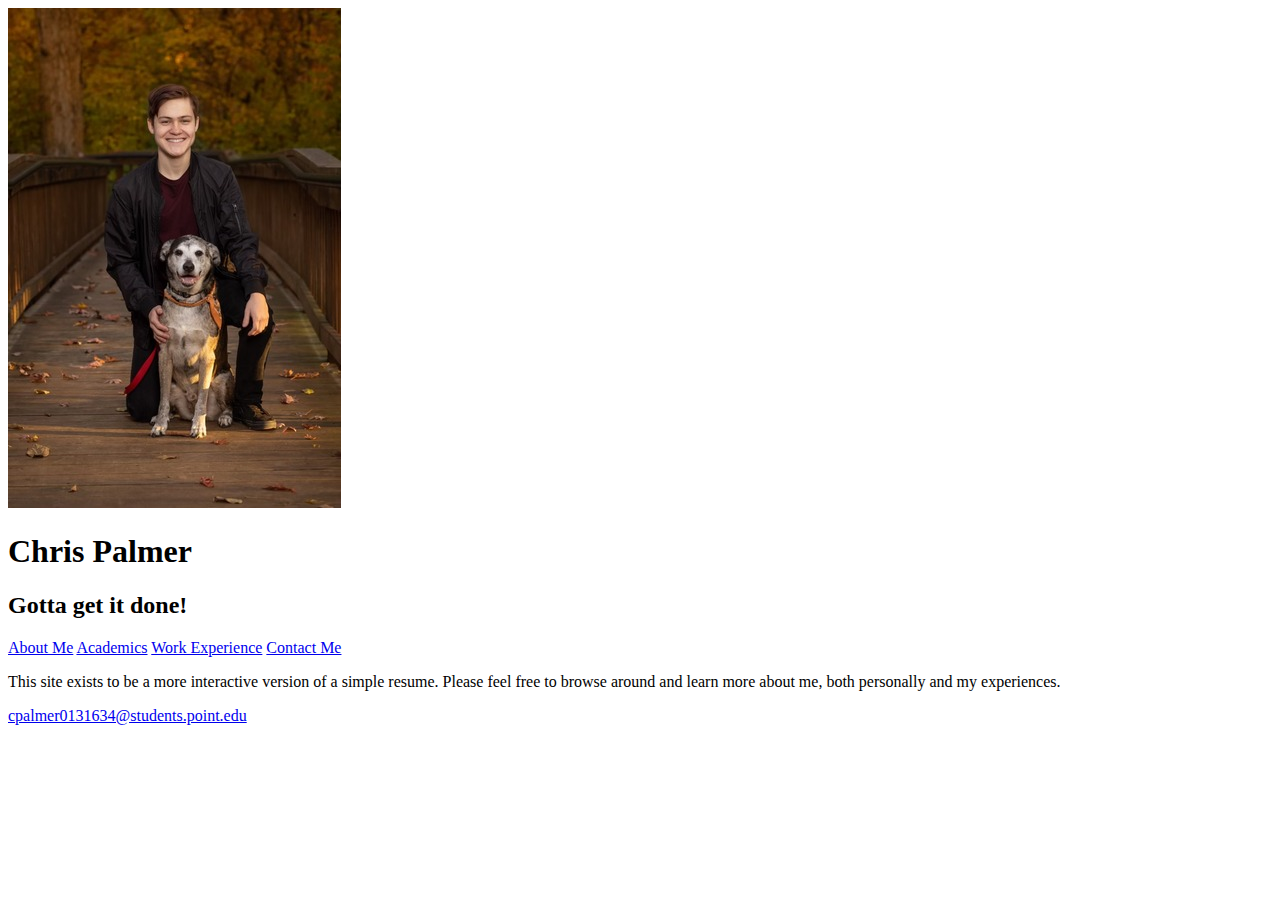
==== portfolio/index.html @ eb7676de "Add files via upload" ====
<!DOCTYPE html>
<html lang="en"> <!--
    Chris Palmer
    template.html
    02/02/2025
-->
<head>
    <meta charset="UTF-8">
    <meta name="viewport" content="width=device-width, initial-scale=1.0">
    <title>Document</title>
</head>
<main> <!--
    This website is about myself, my personal accomplishments, skills, and ways to contact me
    -->
<body>
    <header>
        <img src="images/chris_palmer_image.jpg" alt="Chris Palmer Portrait" height="500" width="333">
        <h1>Chris Palmer</h1>
        <h2>Gotta get it done!</h2>
    </header>

    <nav>
        <a href="aboutme.hmtl">About Me</a>
        <a href="academics.html">Academics</a>
        <a href="work.html">Work Experience</a>
        <a href="contact.html">Contact Me</a>
    </nav>
    
    <p> This site exists to be a more interactive version of a simple resume. Please feel free to browse around and learn more about me, both personally and my experiences.</p>

    <footer>
        <p><a href="mailto:cpalmer0131634@students.point.edu">cpalmer0131634@students.point.edu</a></p>
    </footer>
</body>
</main>
</html>
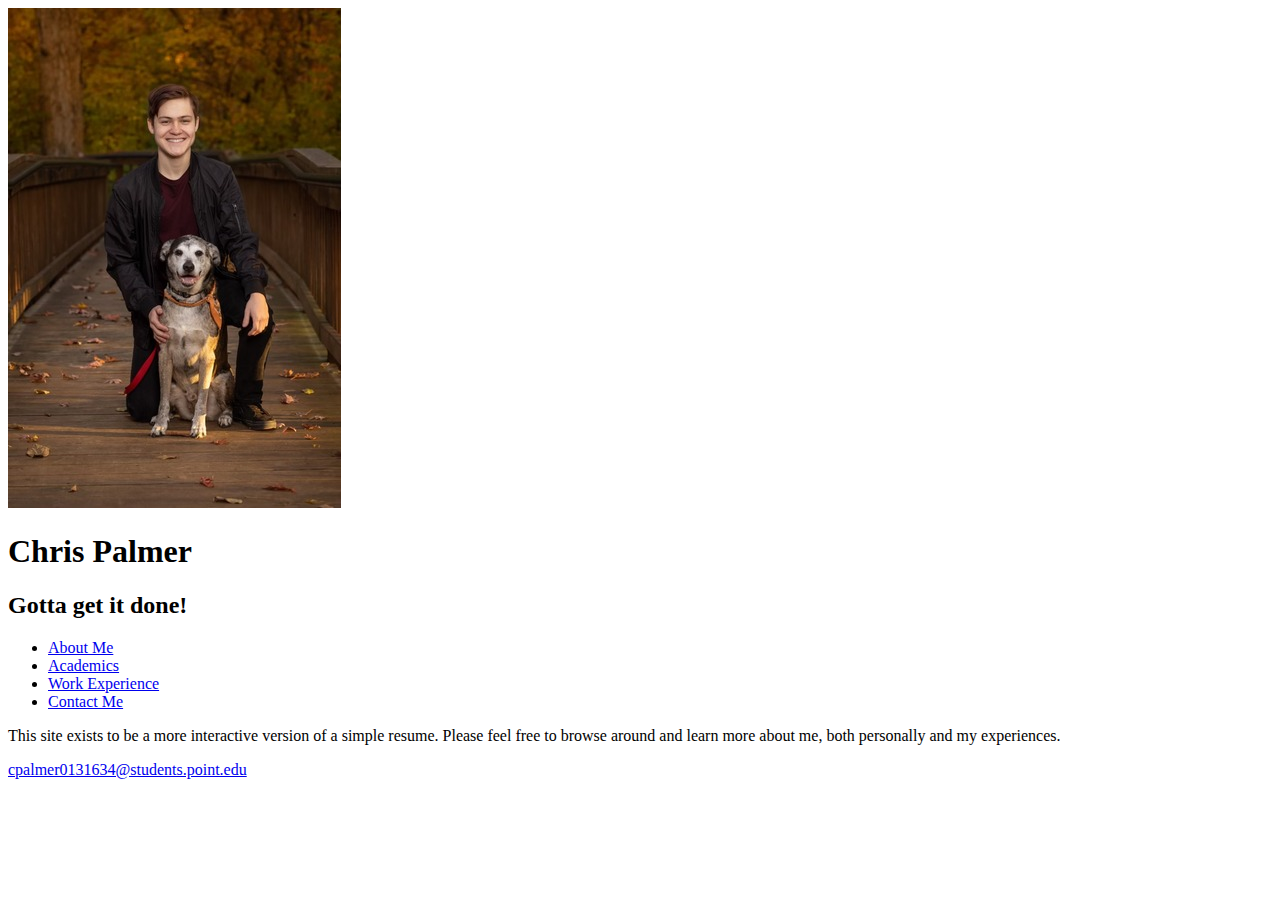
==== commit 4e0e4a20: "index.html" ====
--- a/portfolio/index.html
+++ b/portfolio/index.html
@@ -19,12 +19,14 @@
         <h2>Gotta get it done!</h2>
     </header>
 
-    <nav>
-        <a href="aboutme.hmtl">About Me</a>
-        <a href="academics.html">Academics</a>
-        <a href="work.html">Work Experience</a>
-        <a href="contact.html">Contact Me</a>
-    </nav>
+   <nav>
+    <ul>
+        <li><a href="aboutme.html">About Me</a></li>
+        <li><a href="academics.html">Academics</a></li>
+        <li><a href="work.html">Work Experience</a></li>
+        <li><a href="contact.html">Contact Me</a></li>
+    </ul>
+</nav>
     
     <p> This site exists to be a more interactive version of a simple resume. Please feel free to browse around and learn more about me, both personally and my experiences.</p>
 
@@ -33,4 +35,4 @@
     </footer>
 </body>
 </main>
-</html>+</html>
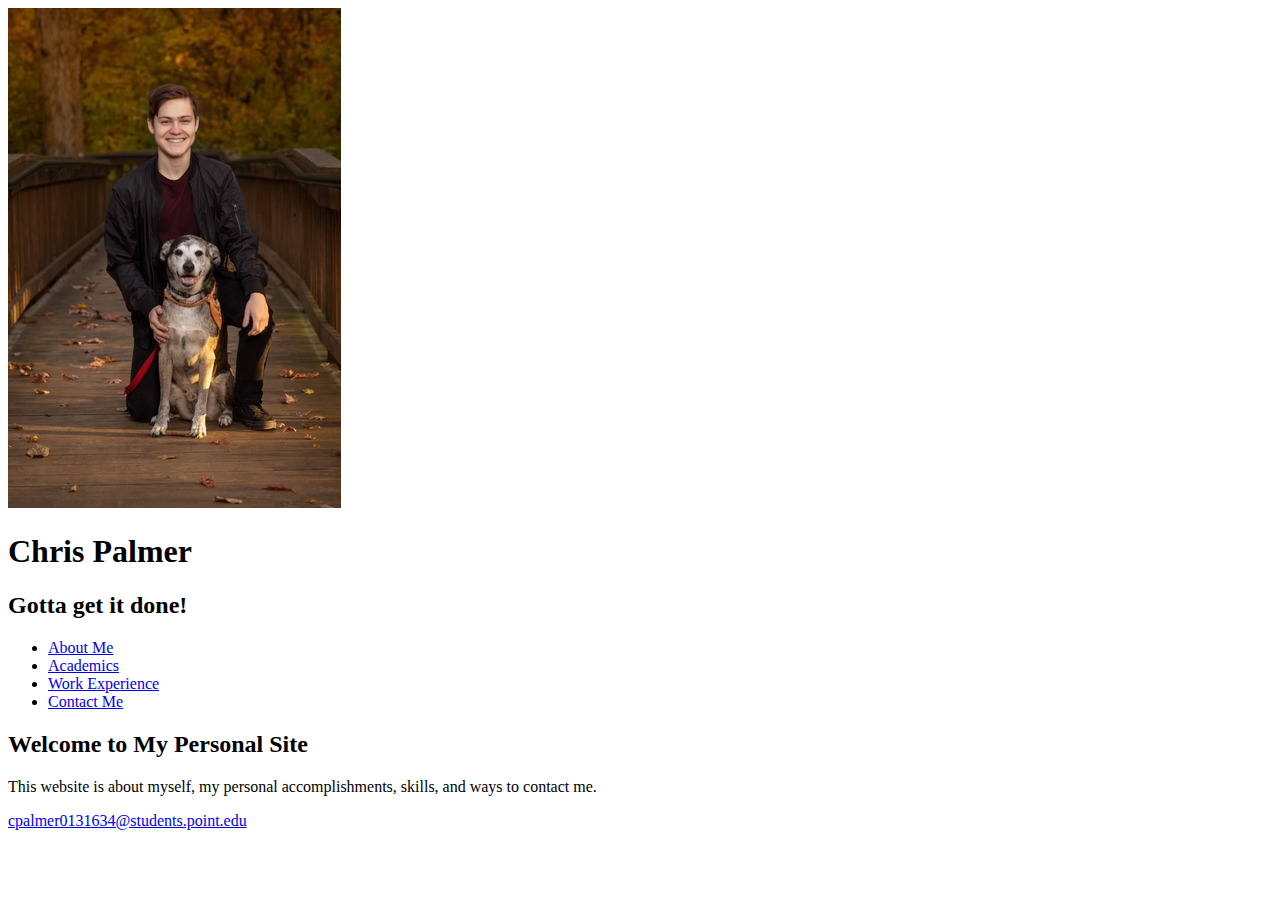
==== commit 154c19f9: "Add files via upload" ====
--- a/portfolio/index.html
+++ b/portfolio/index.html
@@ -1,5 +1,6 @@
 <!DOCTYPE html>
-<html lang="en"> <!--
+<html lang="en"> 
+<!--
     Chris Palmer
     template.html
     02/02/2025
@@ -7,32 +8,34 @@
 <head>
     <meta charset="UTF-8">
     <meta name="viewport" content="width=device-width, initial-scale=1.0">
-    <title>Document</title>
+    <link rel="stylesheet" href="styles.css">
+    <title>Chris Palmer - Portfolio</title>
 </head>
-<main> <!--
-    This website is about myself, my personal accomplishments, skills, and ways to contact me
-    -->
 <body>
     <header>
-        <img src="images/chris_palmer_image.jpg" alt="Chris Palmer Portrait" height="500" width="333">
+        <img src="images/chris_palmer_image.jpg" alt="Chris Palmer Portrait">
         <h1>Chris Palmer</h1>
         <h2>Gotta get it done!</h2>
     </header>
 
-   <nav>
-    <ul>
-        <li><a href="aboutme.html">About Me</a></li>
-        <li><a href="academics.html">Academics</a></li>
-        <li><a href="work.html">Work Experience</a></li>
-        <li><a href="contact.html">Contact Me</a></li>
-    </ul>
-</nav>
-    
-    <p> This site exists to be a more interactive version of a simple resume. Please feel free to browse around and learn more about me, both personally and my experiences.</p>
+    <nav>
+        <ul>
+            <li><a href="aboutme.html">About Me</a></li>
+            <li><a href="academics.html">Academics</a></li>
+            <li><a href="work.html">Work Experience</a></li>
+            <li><a href="contact.html">Contact Me</a></li>
+        </ul>
+    </nav>
+
+    <main>
+        <section>
+            <h2>Welcome to My Personal Site</h2>
+            <p>This website is about myself, my personal accomplishments, skills, and ways to contact me.</p>
+        </section>
+    </main>
 
     <footer>
         <p><a href="mailto:cpalmer0131634@students.point.edu">cpalmer0131634@students.point.edu</a></p>
     </footer>
 </body>
-</main>
 </html>
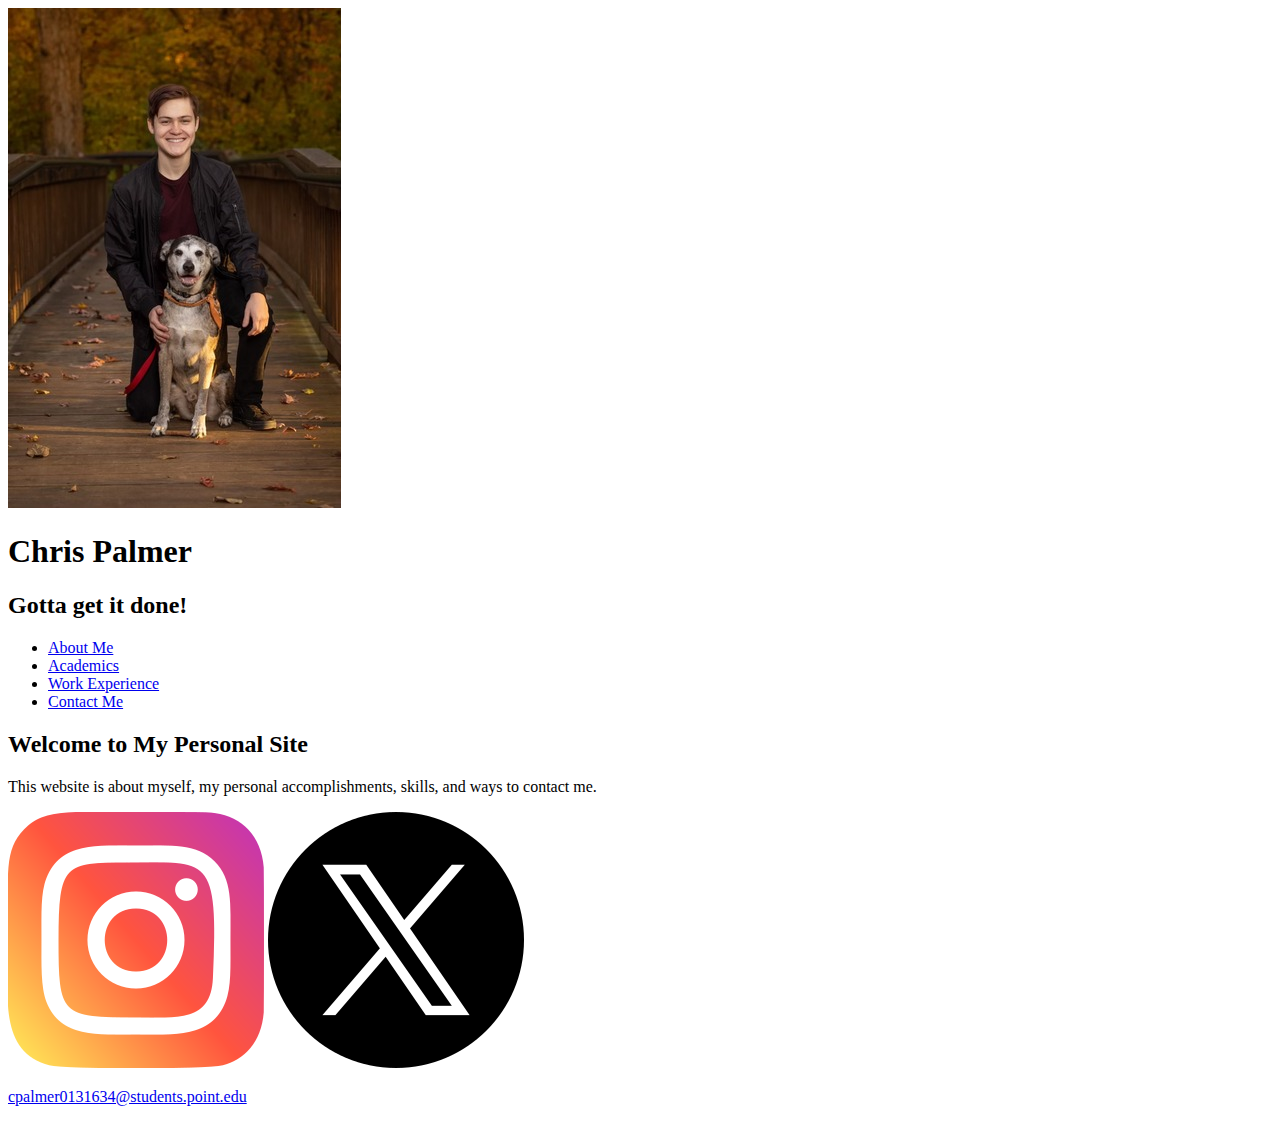
==== commit 091edd12: "Add files via upload" ====
--- a/portfolio/index.html
+++ b/portfolio/index.html
@@ -8,6 +8,7 @@
 <head>
     <meta charset="UTF-8">
     <meta name="viewport" content="width=device-width, initial-scale=1.0">
+    <meta name="description" content="A Personal website that gives details about Chris Palmer along with showing his html and css programming and design skills">
     <link rel="stylesheet" href="styles.css">
     <title>Chris Palmer - Portfolio</title>
 </head>
@@ -35,6 +36,8 @@
     </main>
 
     <footer>
+        <a href="https://www.instagram.com/chipy_palmer74?igsh=MTYybWlmMWZqenVyeg%3D%3D&utm_source=qr"  target="_blank"><img src="images/instagram.png"></a>
+        <a href="https://x.com/chipy_74?s=21&t=1k9Cnc7ctWAAwA3L65k98Q" target="_blank"><img src="images/twitter.png"></a>
         <p><a href="mailto:cpalmer0131634@students.point.edu">cpalmer0131634@students.point.edu</a></p>
     </footer>
 </body>
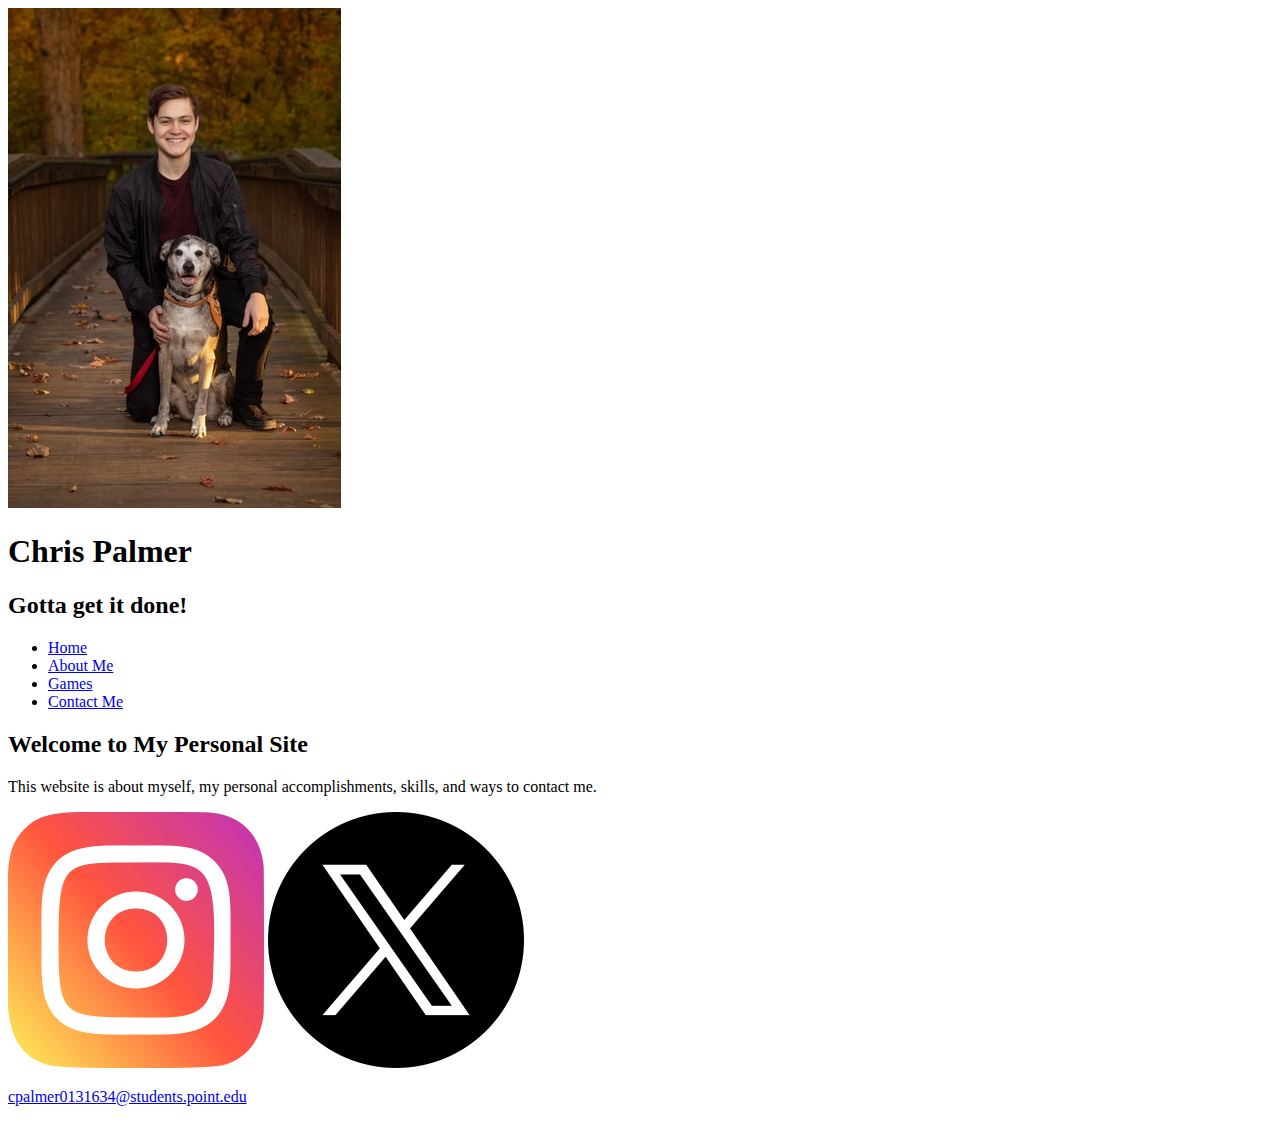
==== commit bd3a1c7e: "Update index.html" ====
--- a/portfolio/index.html
+++ b/portfolio/index.html
@@ -21,9 +21,9 @@
 
     <nav>
         <ul>
+            <li><a href="index.html">Home</a></li>
             <li><a href="aboutme.html">About Me</a></li>
-            <li><a href="academics.html">Academics</a></li>
-            <li><a href="work.html">Work Experience</a></li>
+            <li><a href="games.html">Games</a></li>
             <li><a href="contact.html">Contact Me</a></li>
         </ul>
     </nav>
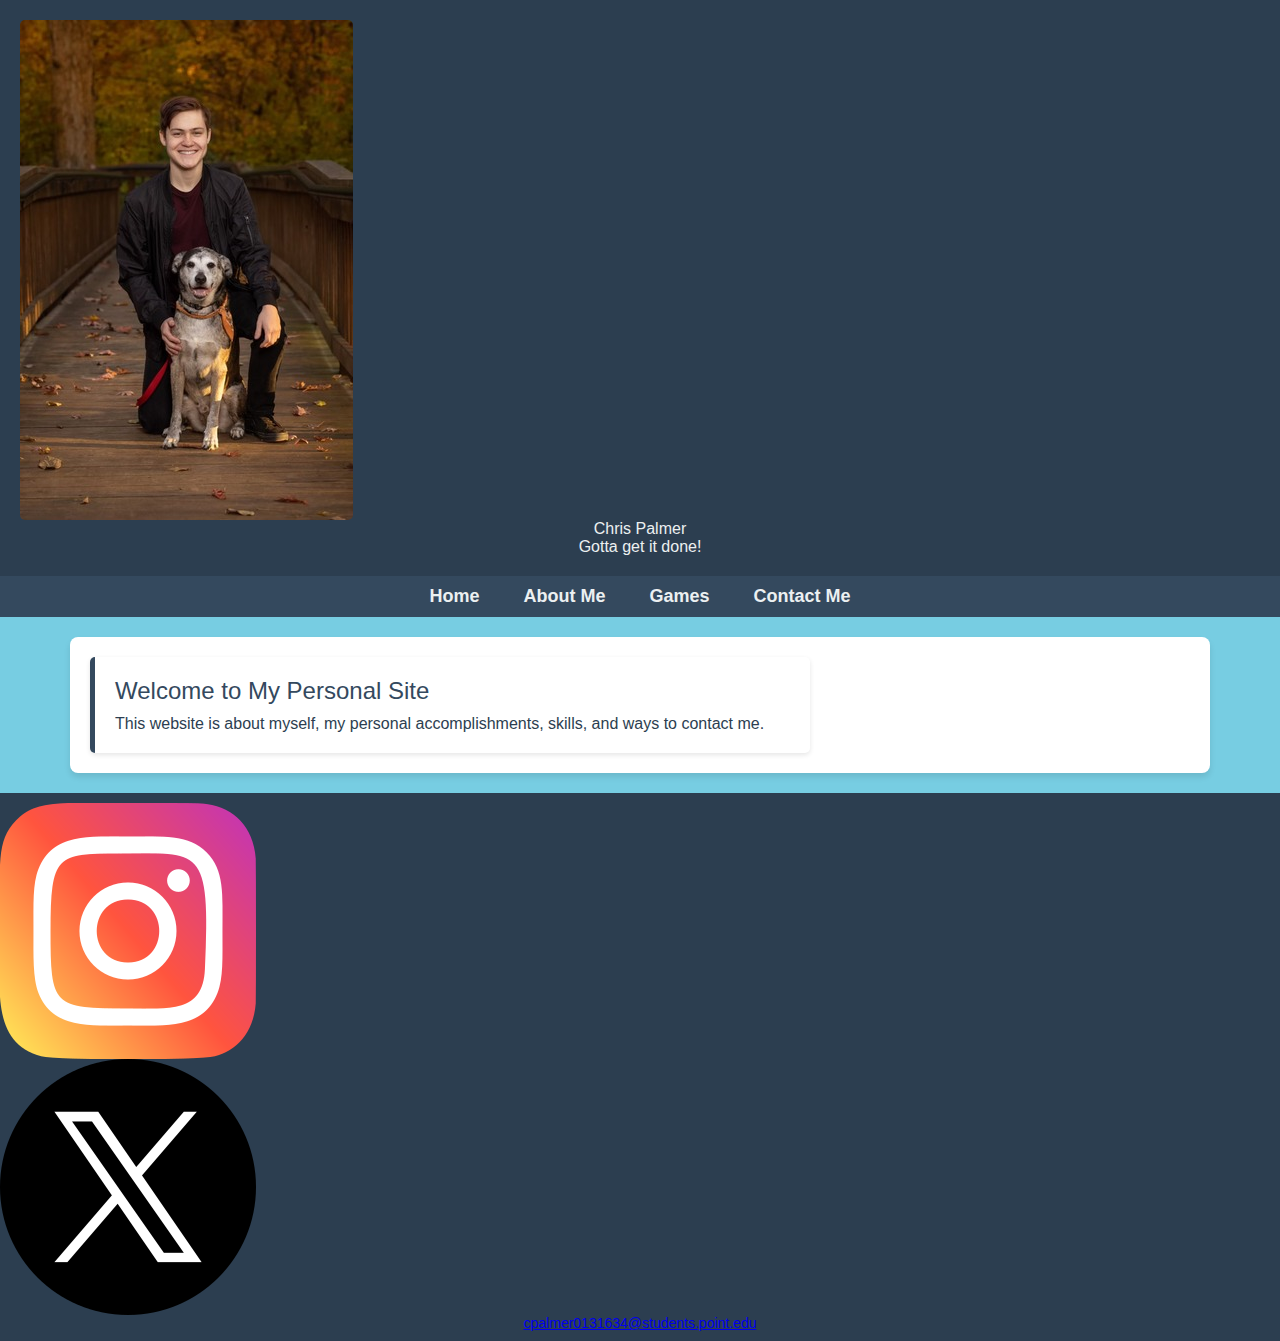
==== commit ee905a0e: "Update index.html" ====
--- a/portfolio/index.html
+++ b/portfolio/index.html
@@ -9,7 +9,7 @@
     <meta charset="UTF-8">
     <meta name="viewport" content="width=device-width, initial-scale=1.0">
     <meta name="description" content="A Personal website that gives details about Chris Palmer along with showing his html and css programming and design skills">
-    <link rel="stylesheet" href="styles.css">
+    <link rel="stylesheet" href="css/styles.css">
     <title>Chris Palmer - Portfolio</title>
 </head>
 <body>
--- a/portfolio/css/styles.css
+++ b/portfolio/css/styles.css
@@ -0,0 +1,222 @@
+/* 
+    Student Name: Chris Palmer
+    File Name: styles.css
+    Date: 02/16/2025
+*/
+
+/* CSS Reset */
+main, body, nav, h1, h2, h3, p, iframe, header, footer, img, section, aside, ul, li, a, table, form, input, textarea, select, button {
+    margin: 0;
+    padding: 0;
+    border: 0;
+    font-size: 100%;
+    font: inherit;
+    vertical-align: baseline;
+}
+
+/* General Body Settings */
+body {
+    font-family: 'Helvetica', sans-serif; 
+    background-color: #77cde2;
+    margin: 0;
+    padding: 0;
+    color: #2c3e50;
+}
+
+/* Header */
+header {
+    background-color: #2c3e50;
+    color: #ecf0f1;
+    padding: 20px;
+    text-align: center;
+}
+
+/* Navigation */
+nav {
+    background-color: #34495e;
+    padding: 10px 0;
+}
+
+nav ul {
+    list-style-type: none;
+    display: flex;
+    justify-content: center;
+    gap: 20px;
+}
+
+nav a {
+    color: #ecf0f1;
+    text-decoration: none;
+    font-weight: bold;
+    font-size: 18px;
+    padding: 8px 12px;
+}
+
+nav a:hover {
+    color: #f39c12;
+}
+
+/* Main Content - CSS Grid */
+main {
+    display: grid;
+    grid-template-columns: 2fr 1fr;
+    gap: 20px;
+    max-width: 1100px;
+    margin: 20px auto;
+    padding: 20px;
+    background-color: #ffffff;
+    border-radius: 8px;
+    box-shadow: 0px 4px 6px rgba(0, 0, 0, 0.1);
+}
+
+/* Sections inside main */
+section {
+    padding: 20px;
+    background-color: #ffffff;
+    border-radius: 5px;
+    box-shadow: 0px 2px 5px rgba(0, 0, 0, 0.1);
+    border-left: 5px solid #34495e;
+}
+
+/* Section Titles */
+section h2 {
+    font-size: 24px;
+    color: #34495e;
+    margin-bottom: 10px;
+}
+
+/* Sidebar */
+aside {
+    background-color: #e3e7ea;
+    padding: 20px;
+    border-radius: 5px;
+    box-shadow: 0px 2px 5px rgba(0, 0, 0, 0.1);
+    text-align: center;
+}
+
+aside h2 {
+    font-size: 22px;
+    color: #2c3e50;
+    margin-bottom: 10px;
+}
+
+aside p {
+    font-size: 16px;
+    color: #333;
+}
+
+/* Table Styling */
+table {
+    width: 100%;
+    border-collapse: collapse;
+    margin: 20px 0;
+    background-color: #ffffff;
+    text-align: left;
+    border-radius: 5px;
+    overflow: hidden;
+}
+
+table th, table td {
+    padding: 12px;
+    border: 1px solid #bdc3c7;
+}
+
+table th {
+    background-color: #34495e;
+    color: #ecf0f1;
+}
+
+table tr:nth-child(even) {
+    background-color: #f2f2f2;
+}
+
+/* Form Styling */
+form {
+    background-color: #ffffff;
+    padding: 20px;
+    border-radius: 5px;
+    box-shadow: 0px 2px 5px rgba(0, 0, 0, 0.1);
+}
+
+form label {
+    font-weight: bold;
+    display: block;
+    margin: 10px 0 5px;
+}
+
+form input, form textarea, form select {
+    width: 100%;
+    padding: 10px;
+    margin-bottom: 10px;
+    border: 1px solid #bdc3c7;
+    border-radius: 5px;
+}
+
+form button {
+    background-color: #34495e;
+    color: #ecf0f1;
+    padding: 10px 15px;
+    border: none;
+    border-radius: 5px;
+    cursor: pointer;
+}
+
+form button:hover {
+    background-color: #f39c12;
+}
+
+/* Footer */
+footer {
+    background-color: #2c3e50;
+    color: #ecf0f1;
+    padding: 10px 0;
+    text-align: center;
+    font-size: 14px;
+    margin-top: 20px;
+}
+
+/* Image */
+img {
+    max-width: 100%;
+    display: block;
+    border-radius: 5px;
+}
+
+/* Responsive Design */
+@media (max-width: 768px) {
+    main {
+        display: block;
+        padding: 15px;
+    }
+
+    nav ul {
+        flex-direction: column;
+        align-items: center;
+    }
+
+    nav li {
+        margin-bottom: 10px;
+    }
+
+    table, form {
+        width: 100%;
+    }
+}
+
+@media (max-width: 480px) {
+    main {
+        padding: 10px;
+    }
+
+    nav ul {
+        flex-direction: column;
+    }
+
+    table th, table td {
+        padding: 8px;
+    }
+
+    form input, form textarea, form select {
+        padding: 8px;
+    }
+}
